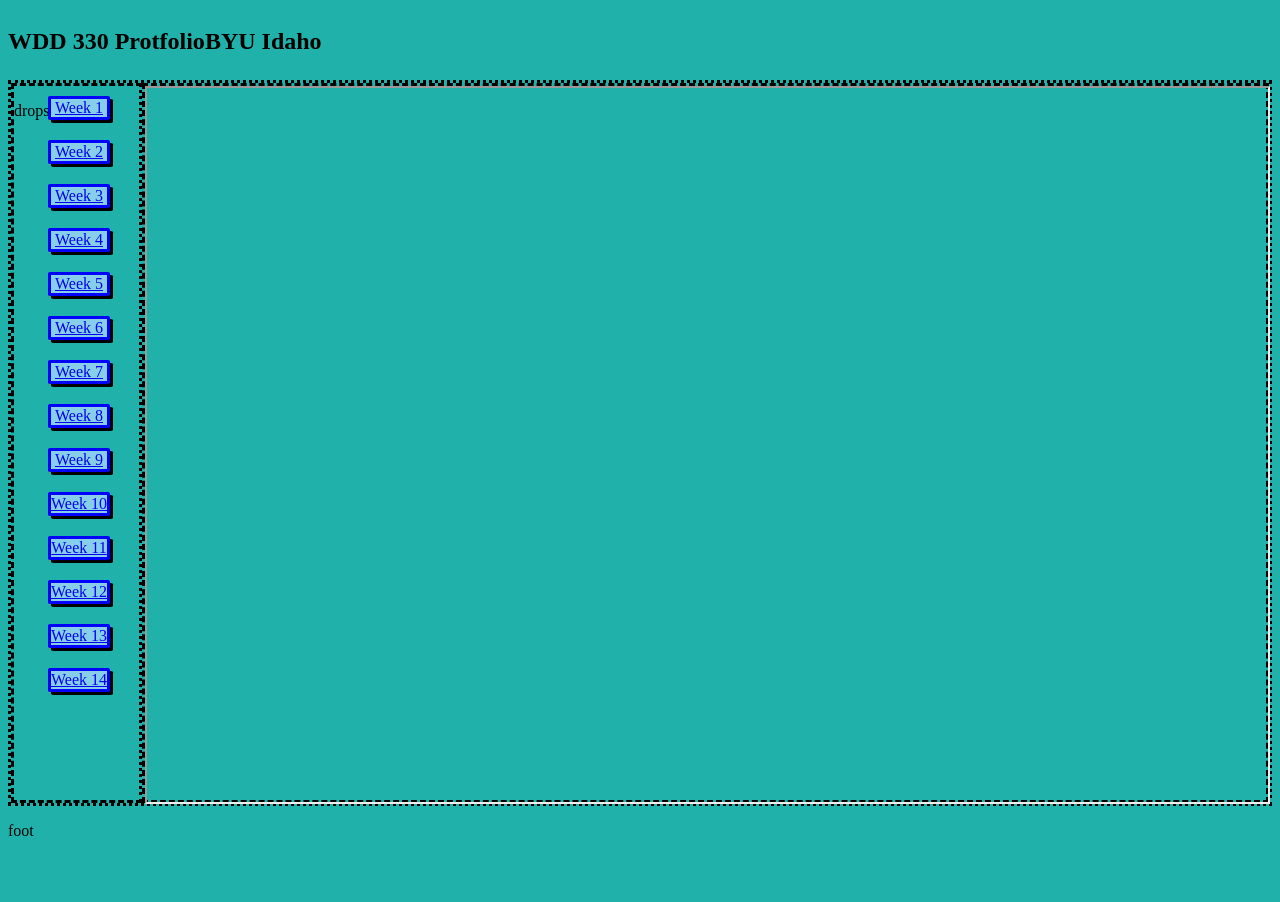
==== index.html @ 651efdce "Update index.html" ====
<!DOCTYPE html>
<html lang="en">
<head>
    <meta charset="UTF-8">
    <meta http-equiv="X-UA-Compatible" content="IE=edge">
    <meta name="viewport" content="width=device-width, initial-scale=1.0">
    <title>Document</title>

    <link rel="stylesheet" href="style.css">

    <!--style>
        *{
            text-align: left;
        }
        body {
            background-color: red;
        }
        li{
            text-align: center;
            margin-bottom: 15px;
            max-width: 10%;
            border-style: solid;
            border-radius: 55%;
            border-color: blue;
            background-color: skyblue;
            box-shadow: 10px 10px;
        }
    </style-->
</head>
<body>

    <section id="headline">
        <h1>WDD 330 Protfolio</h1>
        <h2> BYU Idaho</h2>
    </section>

    <section id="menu">
        <ol>
              <li><a href="story_editor.html" target="iframe_a">Week 1</a></li>
            <li><a href="week2/wk2.html" target="iframe_a">Week 2</a></li>
            <li><a href="week3/wk3t.html" target="iframe_a">Week 3</a></li>
            <li><a href="week4/wk4.html" target="iframe_a">Week 4</a></li>
            <li><a href="week5/wk5.html" target="iframe_a">Week 5</a></li>
            <li><a href="week6/wk6.html" target="iframe_a">Week 6</a></li>
            <li><a href="week7/wk7.html" target="iframe_a">Week 7</a></li>
            <li><a href="week8/wk8.html" target="iframe_a">Week 8</a></li>
            <li><a href="week9/wk9.html" target="iframe_a">Week 9</a></li>
            <li><a href="week10/wk10.html" target="iframe_a">Week 10</a></li>
            <li><a href="week11/wk11.html" target="iframe_a">Week 11</a></li>
            <li><a href="week12/wk12.html" target="iframe_a">Week 12</a></li>
            <li><a href="week13/wk13.html" target="iframe_a">Week 13</a></li>
            <li><a href="week14/wk14.html" target="iframe_a">Week 14</a></li>
        </ol>
        <div id="box1">
            <div id="drops">
                <p>drops</p>

            </div>
            <div id="box2">
                <iframe src="https://www.byui.edu/" name="iframe_a" height="100%" width="100%" title="Iframe Example"></iframe>

            </div>
        </div>
    </section>

    <section id="foot">
        <p id="foot1">foot</p>
    </section>

<!--
   <h1>This is week one notes for WDD 330</h1> 
   <p>Do mobile sites first then enlarge for bigger screens</p>
   <p>starting small helps make the program look better</p>
   <p>Placing nav bar at the bottom of the screen is easier for mobile users</p>
   <p>using the word MENU inside borders works 20% better than the hamburger symbol</p>
   <p></p>
-->
</body>
</html>
---- style.css ----
*{
    list-style-type: none;
    
}
body {
    background-color: lightseagreen;
}
ol {
    position: absolute;
    height: 50vh;
    z-index: 2;
}
li{
   
    text-align: center;
    margin-bottom: 20px;
    
    border-style: solid;
    border-radius: 5%;
    border-color: blue;
    background-color: skyblue;
    box-shadow: 3px 3px;
    
}

#headline {
    display: flex;
    height: 8vh;
    
}
#box1 {
    height: 80vh;
    max-width: 100%;
    border-style: dotted;
    z-index: 1;
    display: flex;
    
    
}
#box2 {
    width: 90vw;
    border-style: dashed;
}
#drops {
    width: 10vw;
    border-style: dashed;
    border-right-style: dotted;
}
#foot {
    height: 8vh;
    
}
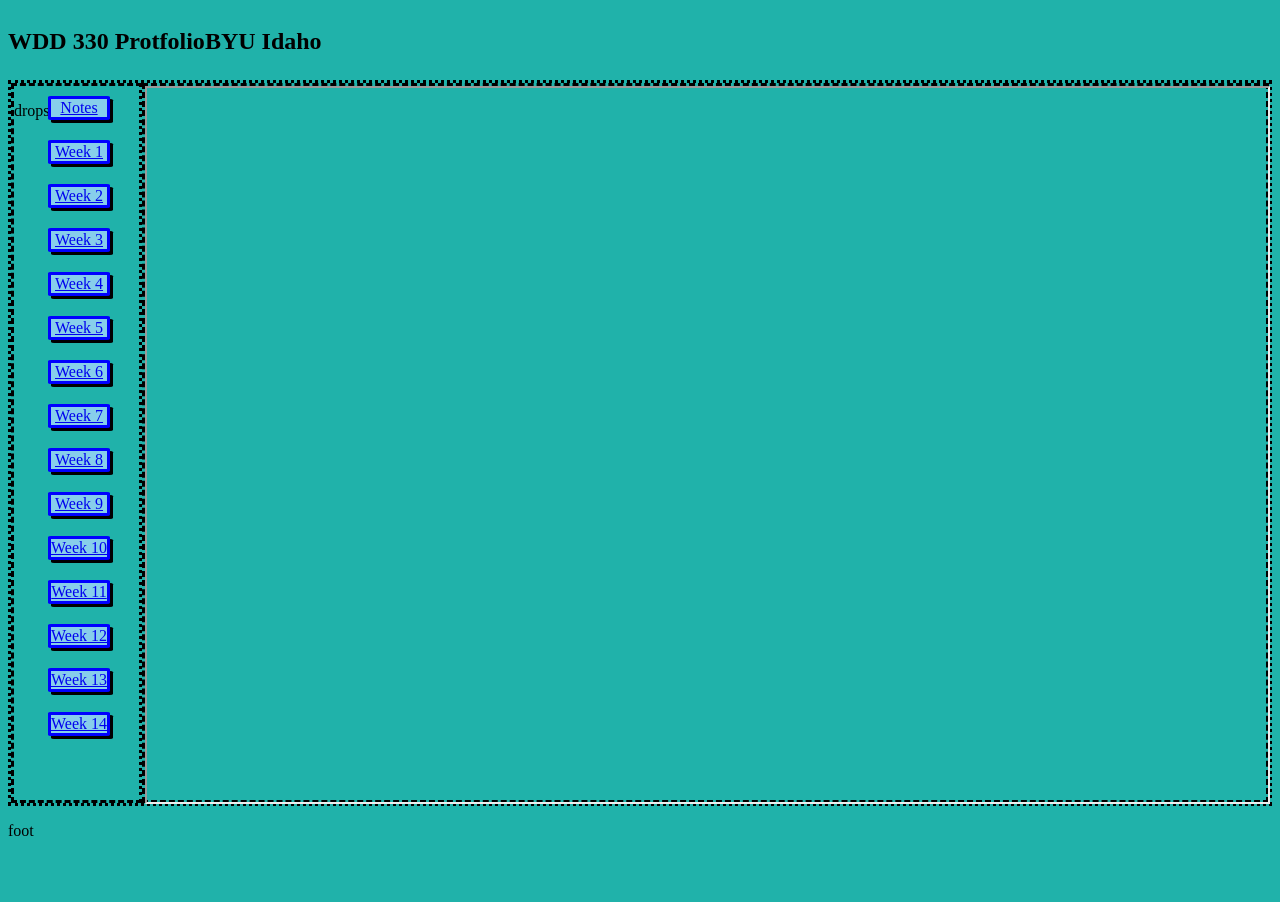
==== commit d87de289: "Update index.html" ====
--- a/index.html
+++ b/index.html
@@ -36,7 +36,8 @@
 
     <section id="menu">
         <ol>
-              <li><a href="story_editor.html" target="iframe_a">Week 1</a></li>
+            <li><a href="notes/notes.html" target="iframe_a">Notes</a></li>
+            <li><a href="story_editor.html" target="iframe_a">Week 1</a></li>
             <li><a href="week2/wk2.html" target="iframe_a">Week 2</a></li>
             <li><a href="week3/wk3t.html" target="iframe_a">Week 3</a></li>
             <li><a href="week4/wk4.html" target="iframe_a">Week 4</a></li>
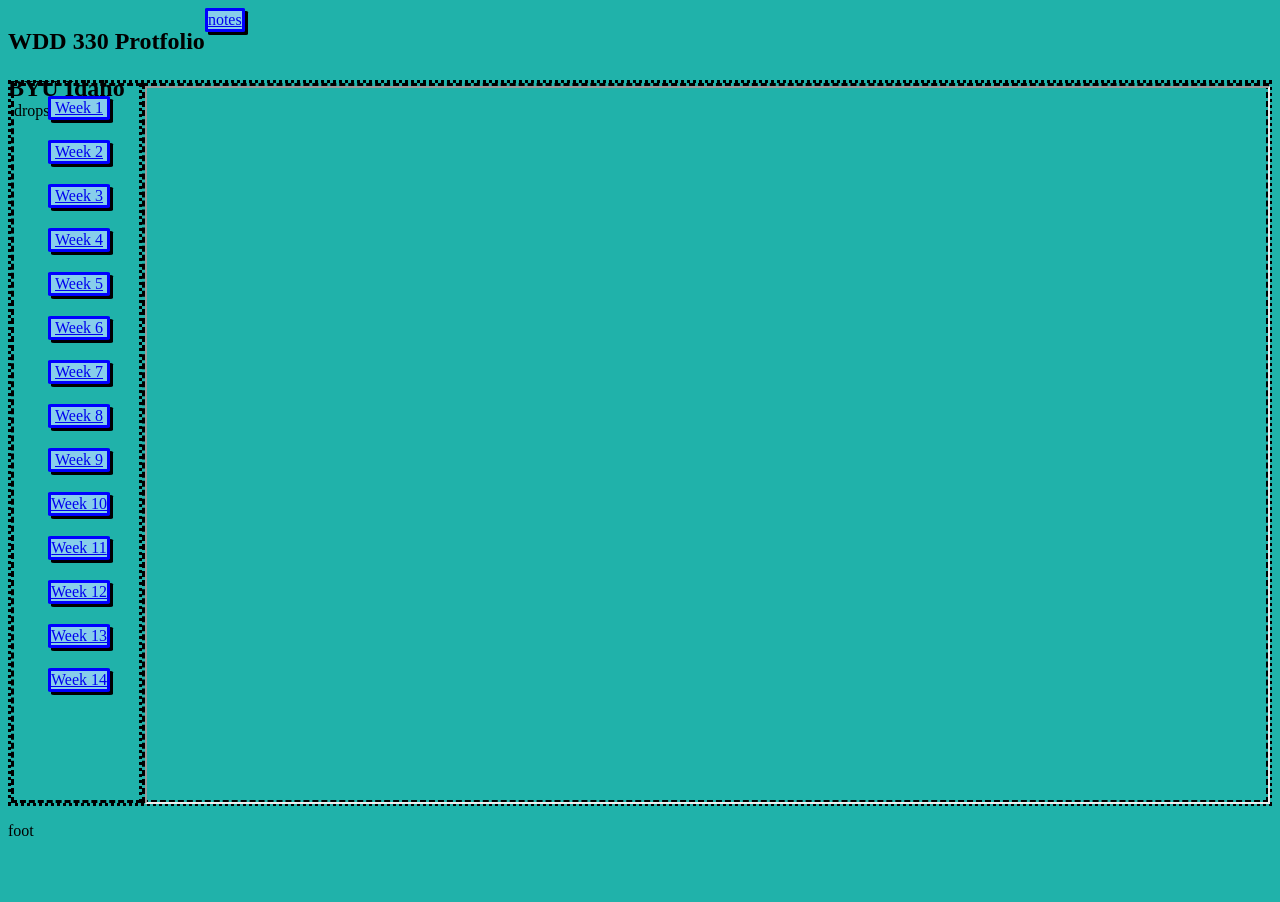
==== commit e339857b: "Update index.html" ====
--- a/index.html
+++ b/index.html
@@ -8,35 +8,20 @@
 
     <link rel="stylesheet" href="style.css">
 
-    <!--style>
-        *{
-            text-align: left;
-        }
-        body {
-            background-color: red;
-        }
-        li{
-            text-align: center;
-            margin-bottom: 15px;
-            max-width: 10%;
-            border-style: solid;
-            border-radius: 55%;
-            border-color: blue;
-            background-color: skyblue;
-            box-shadow: 10px 10px;
-        }
-    </style-->
+    
 </head>
 <body>
 
     <section id="headline">
-        <h1>WDD 330 Protfolio</h1>
-        <h2> BYU Idaho</h2>
+        <div class="hl">
+            <h1>WDD 330 Protfolio</h1>
+            <h2> BYU Idaho</h2>
+        </div>
+        <div class="index100"><li><a href="notes/notes.html" target="iframe_a">notes</a></li></div>
     </section>
 
-    <section id="menu">
-        <ol>
-            <li><a href="notes/notes.html" target="iframe_a">Notes</a></li>
+    <section id="box">
+        <ol id="menu">
             <li><a href="story_editor.html" target="iframe_a">Week 1</a></li>
             <li><a href="week2/wk2.html" target="iframe_a">Week 2</a></li>
             <li><a href="week3/wk3t.html" target="iframe_a">Week 3</a></li>
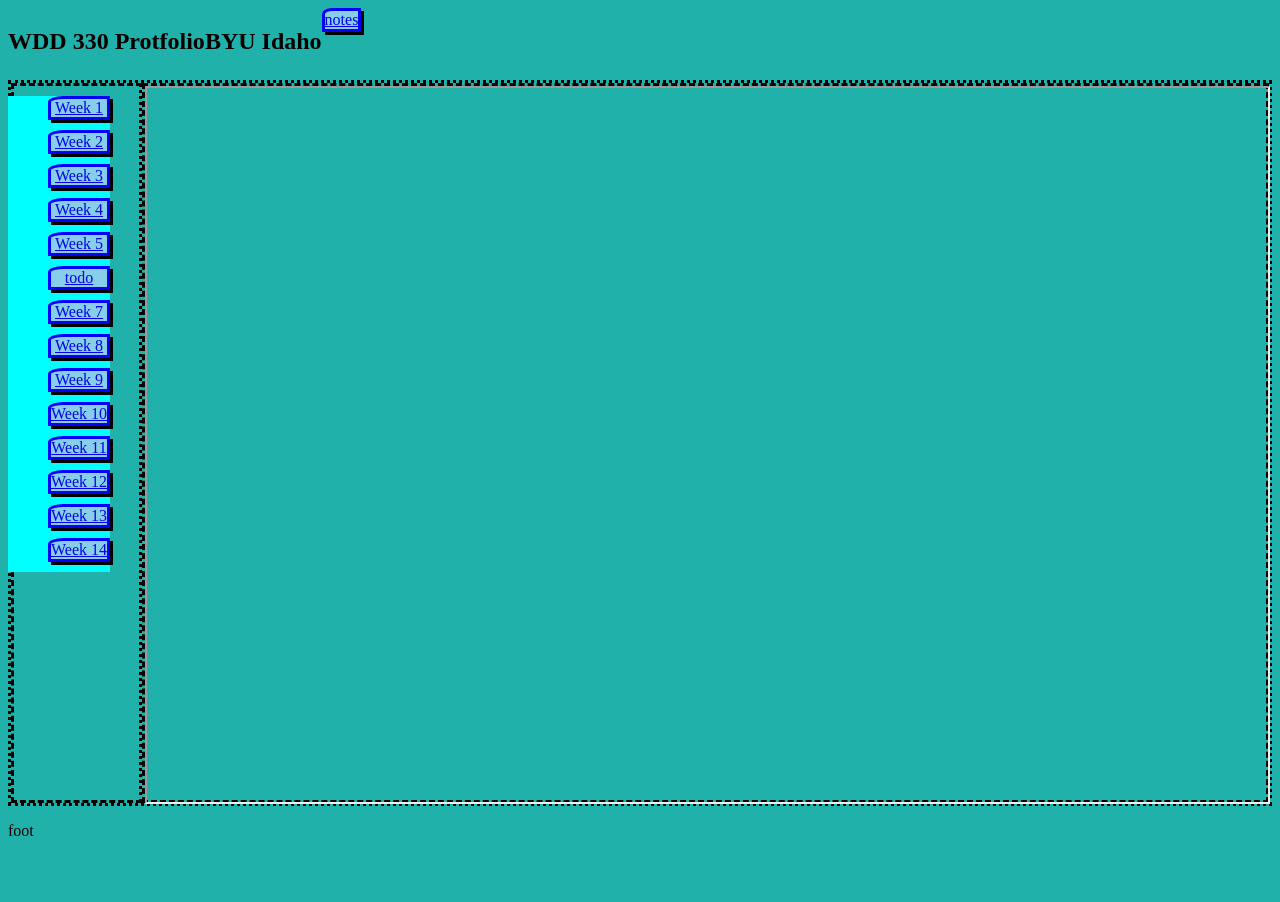
==== commit ce6711d6: "Add files via upload" ====
--- a/index.html
+++ b/index.html
@@ -1,65 +1,65 @@
-<!DOCTYPE html>
-<html lang="en">
-<head>
-    <meta charset="UTF-8">
-    <meta http-equiv="X-UA-Compatible" content="IE=edge">
-    <meta name="viewport" content="width=device-width, initial-scale=1.0">
-    <title>Document</title>
-
-    <link rel="stylesheet" href="style.css">
-
-    
-</head>
-<body>
-
-    <section id="headline">
-        <div class="hl">
-            <h1>WDD 330 Protfolio</h1>
-            <h2> BYU Idaho</h2>
-        </div>
-        <div class="index100"><li><a href="notes/notes.html" target="iframe_a">notes</a></li></div>
-    </section>
-
-    <section id="box">
-        <ol id="menu">
-            <li><a href="story_editor.html" target="iframe_a">Week 1</a></li>
-            <li><a href="week2/wk2.html" target="iframe_a">Week 2</a></li>
-            <li><a href="week3/wk3t.html" target="iframe_a">Week 3</a></li>
-            <li><a href="week4/wk4.html" target="iframe_a">Week 4</a></li>
-            <li><a href="week5/wk5.html" target="iframe_a">Week 5</a></li>
-            <li><a href="week6/wk6.html" target="iframe_a">Week 6</a></li>
-            <li><a href="week7/wk7.html" target="iframe_a">Week 7</a></li>
-            <li><a href="week8/wk8.html" target="iframe_a">Week 8</a></li>
-            <li><a href="week9/wk9.html" target="iframe_a">Week 9</a></li>
-            <li><a href="week10/wk10.html" target="iframe_a">Week 10</a></li>
-            <li><a href="week11/wk11.html" target="iframe_a">Week 11</a></li>
-            <li><a href="week12/wk12.html" target="iframe_a">Week 12</a></li>
-            <li><a href="week13/wk13.html" target="iframe_a">Week 13</a></li>
-            <li><a href="week14/wk14.html" target="iframe_a">Week 14</a></li>
-        </ol>
-        <div id="box1">
-            <div id="drops">
-                <p>drops</p>
-
-            </div>
-            <div id="box2">
-                <iframe src="https://www.byui.edu/" name="iframe_a" height="100%" width="100%" title="Iframe Example"></iframe>
-
-            </div>
-        </div>
-    </section>
-
-    <section id="foot">
-        <p id="foot1">foot</p>
-    </section>
-
-<!--
-   <h1>This is week one notes for WDD 330</h1> 
-   <p>Do mobile sites first then enlarge for bigger screens</p>
-   <p>starting small helps make the program look better</p>
-   <p>Placing nav bar at the bottom of the screen is easier for mobile users</p>
-   <p>using the word MENU inside borders works 20% better than the hamburger symbol</p>
-   <p></p>
--->
-</body>
-</html>
+<!DOCTYPE html>
+<html lang="en">
+<head>
+    <meta charset="UTF-8">
+    <meta http-equiv="X-UA-Compatible" content="IE=edge">
+    <meta name="viewport" content="width=device-width, initial-scale=1.0">
+    <title>Document</title>
+
+    <link rel="stylesheet" href="style.css">
+
+    
+</head>
+<body>
+
+    <section id="headline">
+        <div class="hl">
+            <h1>WDD 330 Protfolio</h1>
+            <h2> BYU Idaho</h2>
+        </div>
+        <div class="index100"><li><a href="notes/notes.html" target="iframe_a">notes</a></li></div>
+    </section>
+
+    <section id="box">
+        <ol id="menu">
+            <li><a href="story_editor.html" target="iframe_a">Week 1</a></li>
+            <li><a href="week2/wk2.html" target="iframe_a">Week 2</a></li>
+            <li><a href="week3/wk3t.html" target="iframe_a">Week 3</a></li>
+            <li><a href="week4/wk4.html" target="iframe_a">Week 4</a></li>
+            <li><a href="week5/wk5.html" target="iframe_a">Week 5</a></li>
+            <li><a href="todo/index.html" target="iframe_a">todo</a></li>
+            <li><a href="week7/wk7.html" target="iframe_a">Week 7</a></li>
+            <li><a href="week8/wk8.html" target="iframe_a">Week 8</a></li>
+            <li><a href="week9/wk9.html" target="iframe_a">Week 9</a></li>
+            <li><a href="week10/wk10.html" target="iframe_a">Week 10</a></li>
+            <li><a href="week11/wk11.html" target="iframe_a">Week 11</a></li>
+            <li><a href="week12/wk12.html" target="iframe_a">Week 12</a></li>
+            <li><a href="week13/wk13.html" target="iframe_a">Week 13</a></li>
+            <li><a href="week14/wk14.html" target="iframe_a">Week 14</a></li>
+        </ol>
+        <div id="box1">
+            <div id="drops">
+                <p>drops</p>
+
+            </div>
+            <div id="box2">
+                <iframe src="https://www.byui.edu/" name="iframe_a" height="100%" width="100%" title="Iframe Example"></iframe>
+
+            </div>
+        </div>
+    </section>
+
+    <section id="foot">
+        <p id="foot1">foot</p>
+    </section>
+
+<!--
+   <h1>This is week one notes for WDD 330</h1> 
+   <p>Do mobile sites first then enlarge for bigger screens</p>
+   <p>starting small helps make the program look better</p>
+   <p>Placing nav bar at the bottom of the screen is easier for mobile users</p>
+   <p>using the word MENU inside borders works 20% better than the hamburger symbol</p>
+   <p></p>
+-->
+</body>
+</html>
--- a/style.css
+++ b/style.css
@@ -5,21 +5,36 @@
 body {
     background-color: lightseagreen;
 }
-ol {
+.hl {
+    display: flex;
+    z-index: -1;
+}
+h1 {
+    position: relative;
+    animation: moveRight 20s infinite;
+}
+h2 {  
+    float: right;
+    position: relative;
+    animation: moveLeft 20s infinite;
+}
+#menu {
+    
     position: absolute;
-    height: 50vh;
+    background-color: aqua;
     z-index: 2;
 }
 li{
    
     text-align: center;
-    margin-bottom: 20px;
+    margin-bottom: 10px;
     
     border-style: solid;
-    border-radius: 5%;
+    border-top-left-radius: 25%;
     border-color: blue;
     background-color: skyblue;
     box-shadow: 3px 3px;
+  
     
 }
 
@@ -49,4 +64,60 @@
 #foot {
     height: 8vh;
     
-}+}
+#operators{
+    background-color: midnightblue;
+}
+#border {
+    border-style: solid;
+}
+
+#menu li {
+    position: relative;
+    animation: moveMenu 20s infinite;
+}
+
+@keyframes moveRight {
+    from {left: 0vw;}
+    to {left:100vw;}
+}
+@keyframes moveLeft {
+    from {left: 100vw;}
+    to {left: 0vw;}   
+}
+@keyframes moveMenu {
+    0% {left: 0px; top: 0px;}
+    50%{left: -25px; top: 0px;}
+    100%{left: 0px; top: 0px;}
+}
+/* On screens that are 600px or less, set the background color to olive */
+@media screen and (max-width: 900px) {
+    body {
+      background-color: olive;
+    }
+    #menu {
+        position: fixed;
+        margin-top: 80vh;
+        overflow:hidden;
+      
+        
+       
+    }
+    li{
+        float: left;
+        text-align: center;
+        margin-bottom: 4px;
+        margin-right: 2px;
+        border-style: solid;
+        border-radius: 5%;
+        border-color: blue;
+        background-color: skyblue;
+        box-shadow: 3px 3px;
+        
+    }
+    @keyframes moveMenu {
+        0% {left: 0px; top: 0px;}
+        50%{left: -5px; top: 0px;}
+        100%{left: 0px; top: 0px;}
+    }
+  }
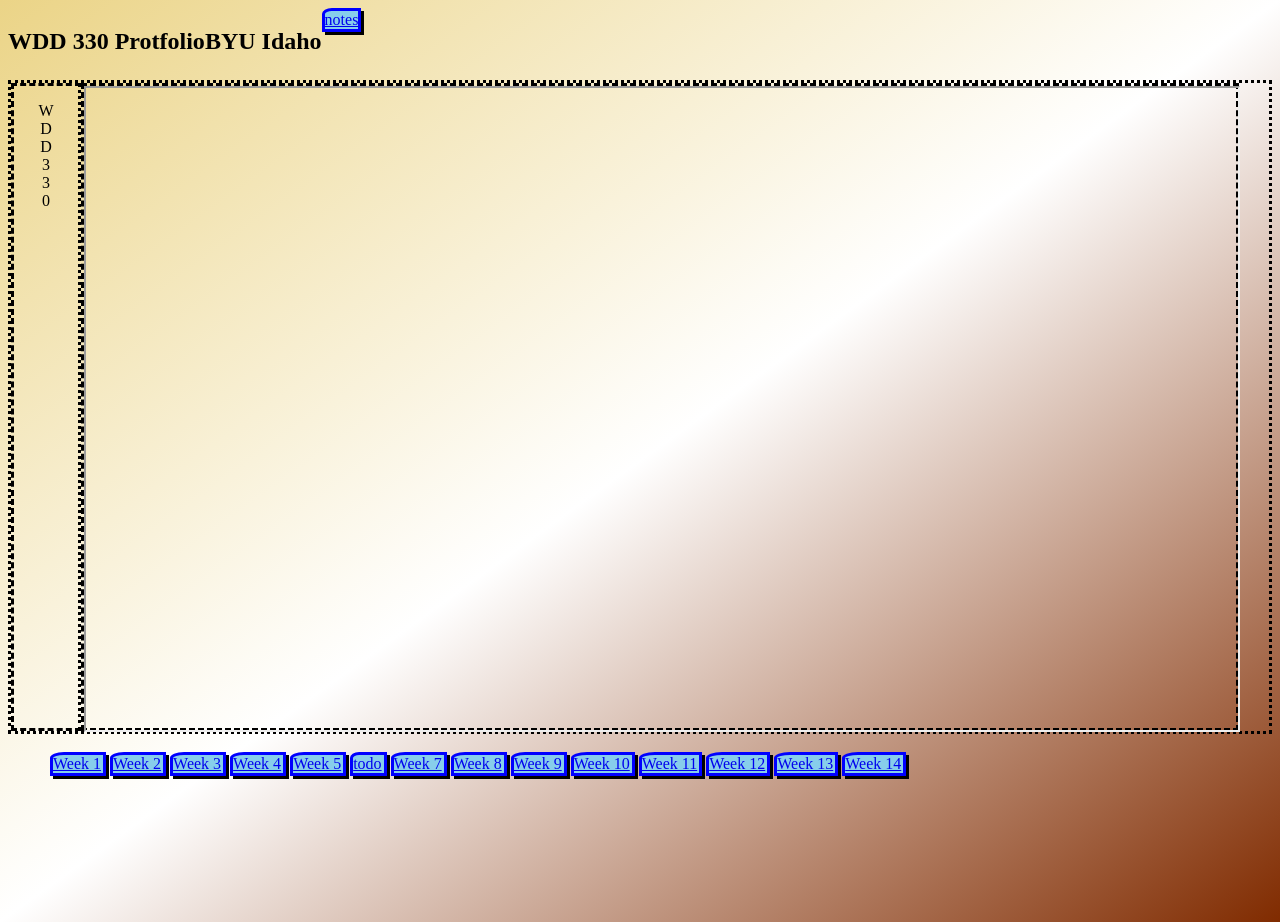
==== commit 0dd7de93: "Add files via upload" ====
--- a/index.html
+++ b/index.html
@@ -21,6 +21,20 @@
     </section>
 
     <section id="box">
+        
+        <div id="box1">
+            <div id="drops">
+                <p>W </br> D </br> D </br> 3 </br> 3 </br> 0 </p>
+
+            </div>
+            <div id="box2">
+                <iframe src="https://www.byui.edu/" name="iframe_a" height="100%" width="100%" title="Iframe Example"></iframe>
+
+            </div>
+        </div>
+    </section>
+
+    <section id="foot">
         <ol id="menu">
             <li><a href="story_editor.html" target="iframe_a">Week 1</a></li>
             <li><a href="week2/wk2.html" target="iframe_a">Week 2</a></li>
@@ -37,20 +51,7 @@
             <li><a href="week13/wk13.html" target="iframe_a">Week 13</a></li>
             <li><a href="week14/wk14.html" target="iframe_a">Week 14</a></li>
         </ol>
-        <div id="box1">
-            <div id="drops">
-                <p>drops</p>
-
-            </div>
-            <div id="box2">
-                <iframe src="https://www.byui.edu/" name="iframe_a" height="100%" width="100%" title="Iframe Example"></iframe>
-
-            </div>
-        </div>
-    </section>
-
-    <section id="foot">
-        <p id="foot1">foot</p>
+        <p id="foot1"></p>
     </section>
 
 <!--
--- a/style.css
+++ b/style.css
@@ -1,11 +1,11 @@
-*{
-    list-style-type: none;
-    
+*{  
+    list-style-type: none;   
 }
 body {
     background-color: lightseagreen;
+    background-image: linear-gradient(to bottom right, rgb(235, 212, 135), rgb(255, 255, 255), rgb(128, 43, 0));
 }
-.hl {
+.hl {   
     display: flex;
     z-index: -1;
 }
@@ -13,29 +13,26 @@
     position: relative;
     animation: moveRight 20s infinite;
 }
-h2 {  
+h2 {     
     float: right;
     position: relative;
     animation: moveLeft 20s infinite;
 }
-#menu {
-    
-    position: absolute;
-    background-color: aqua;
+#menu {     
+    text-align: center;
+   /*position: absolute;*/   
     z-index: 2;
+    width: 100vw;
 }
-li{
-   
+
+li{ 
     text-align: center;
-    margin-bottom: 10px;
-    
+    margin-bottom: 10px;    
     border-style: solid;
     border-top-left-radius: 25%;
     border-color: blue;
     background-color: skyblue;
-    box-shadow: 3px 3px;
-  
-    
+    box-shadow: 3px 3px;  
 }
 
 #headline {
@@ -44,26 +41,28 @@
     
 }
 #box1 {
-    height: 80vh;
+    height: 72vh;
     max-width: 100%;
     border-style: dotted;
     z-index: 1;
-    display: flex;
-    
-    
+    display: flex;  
 }
 #box2 {
     width: 90vw;
     border-style: dashed;
 }
 #drops {
-    width: 10vw;
+    text-align: center;
+    width: 5vw;
     border-style: dashed;
     border-right-style: dotted;
 }
 #foot {
-    height: 8vh;
-    
+    display: flex;  
+    height: 20vh;    
+}
+#foot1 {
+    z-index: -1;
 }
 #operators{
     background-color: midnightblue;
@@ -73,17 +72,22 @@
 }
 
 #menu li {
+    flex-wrap: wrap;
+    text-align: center;
+    padding-right: 2px;
+    margin: 2px;
+    float: left;
     position: relative;
     animation: moveMenu 20s infinite;
 }
 
 @keyframes moveRight {
-    from {left: 0vw;}
-    to {left:100vw;}
+    from {left: 10vw;}
+    to {left:60vw;}
 }
 @keyframes moveLeft {
-    from {left: 100vw;}
-    to {left: 0vw;}   
+    from {left: 70vw;}
+    to {left: 40vw;}   
 }
 @keyframes moveMenu {
     0% {left: 0px; top: 0px;}
@@ -92,21 +96,10 @@
 }
 /* On screens that are 600px or less, set the background color to olive */
 @media screen and (max-width: 900px) {
-    body {
-      background-color: olive;
-    }
-    #menu {
-        position: fixed;
-        margin-top: 80vh;
-        overflow:hidden;
-      
-        
-       
-    }
+    
     li{
         float: left;
         text-align: center;
-        margin-bottom: 4px;
         margin-right: 2px;
         border-style: solid;
         border-radius: 5%;
@@ -121,3 +114,4 @@
         100%{left: 0px; top: 0px;}
     }
   }
+
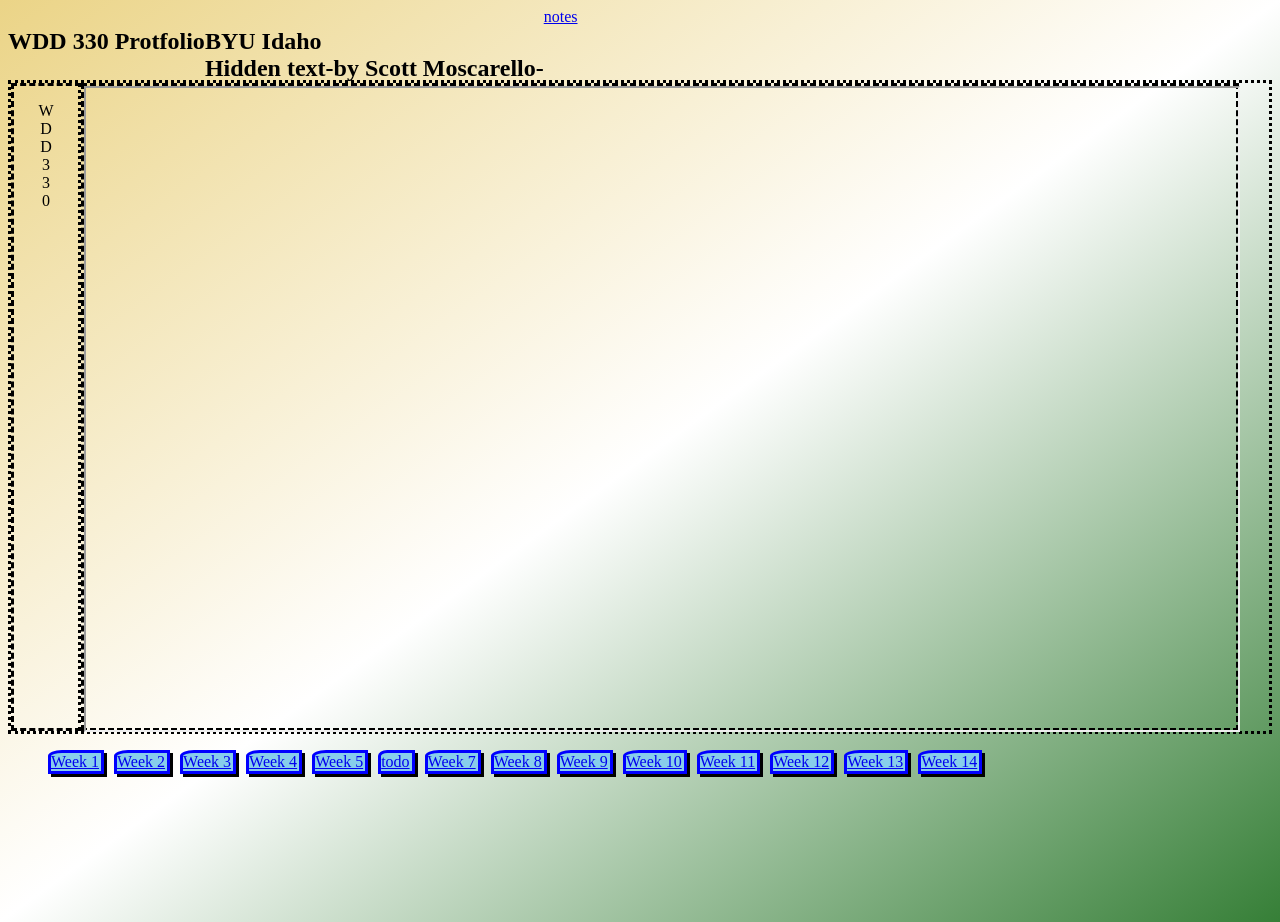
==== commit 1d501f96: "Add files via upload" ====
--- a/index.html
+++ b/index.html
@@ -14,8 +14,9 @@
 
     <section id="headline">
         <div class="hl">
-            <h1>WDD 330 Protfolio</h1>
-            <h2> BYU Idaho</h2>
+            <h1> WDD 330 Protfolio</h1>
+            <h2> BYU Idaho </br> Hidden text </h2>
+            <h2> </br> -by  Scott Moscarello- </h2>
         </div>
         <div class="index100"><li><a href="notes/notes.html" target="iframe_a">notes</a></li></div>
     </section>
@@ -24,7 +25,7 @@
         
         <div id="box1">
             <div id="drops">
-                <p>W </br> D </br> D </br> 3 </br> 3 </br> 0 </p>
+                <p id="course">W </br> D </br> D </br> 3 </br> 3 </br> 0 </p>
 
             </div>
             <div id="box2">
@@ -42,7 +43,7 @@
             <li><a href="week4/wk4.html" target="iframe_a">Week 4</a></li>
             <li><a href="week5/wk5.html" target="iframe_a">Week 5</a></li>
             <li><a href="todo/index.html" target="iframe_a">todo</a></li>
-            <li><a href="week7/wk7.html" target="iframe_a">Week 7</a></li>
+            <li><a href="week7/hiking-start.html" target="iframe_a">Week 7</a></li>
             <li><a href="week8/wk8.html" target="iframe_a">Week 8</a></li>
             <li><a href="week9/wk9.html" target="iframe_a">Week 9</a></li>
             <li><a href="week10/wk10.html" target="iframe_a">Week 10</a></li>
--- a/style.css
+++ b/style.css
@@ -3,7 +3,7 @@
 }
 body {
     background-color: lightseagreen;
-    background-image: linear-gradient(to bottom right, rgb(235, 212, 135), rgb(255, 255, 255), rgb(128, 43, 0));
+    background-image: linear-gradient(to bottom right, rgb(235, 212, 135), rgb(255, 255, 255), rgb(54, 127, 55));
 }
 .hl {   
     display: flex;
@@ -12,27 +12,19 @@
 h1 {
     position: relative;
     animation: moveRight 20s infinite;
+    animation-direction: alternate;
 }
 h2 {     
     float: right;
     position: relative;
     animation: moveLeft 20s infinite;
+    animation-direction: alternate;
 }
 #menu {     
     text-align: center;
    /*position: absolute;*/   
     z-index: 2;
     width: 100vw;
-}
-
-li{ 
-    text-align: center;
-    margin-bottom: 10px;    
-    border-style: solid;
-    border-top-left-radius: 25%;
-    border-color: blue;
-    background-color: skyblue;
-    box-shadow: 3px 3px;  
 }
 
 #headline {
@@ -74,44 +66,56 @@
 #menu li {
     flex-wrap: wrap;
     text-align: center;
-    padding-right: 2px;
-    margin: 2px;
-    float: left;
+    padding-right: 2px;    
     position: relative;
+    float: left;  
+    margin-right: 10px;    
+    border-style: solid;
+    border-top-left-radius: 25%;
+    border-color: blue;
+    background-color: skyblue;
+    box-shadow: 3px 3px; 
     animation: moveMenu 20s infinite;
+    animation-direction: alternate;
+}
+#course {
+    position: relative;
+    animation: moveCourse 20s infinite;
+    animation-direction: alternate;
 }
 
 @keyframes moveRight {
-    from {left: 10vw;}
-    to {left:60vw;}
-}
+        from {left: 0vw;}
+        to {left: 5vw;}
+    }
 @keyframes moveLeft {
-    from {left: 70vw;}
-    to {left: 40vw;}   
-}
+        from {left: 0vw;}
+        to {left: 10vw;}   
+    }
+    @keyframes moveCourse {
+        from {top: 5vh;}
+        to {top: 50vh;}
+    }    
 @keyframes moveMenu {
     0% {left: 0px; top: 0px;}
-    50%{left: -25px; top: 0px;}
-    100%{left: 0px; top: 0px;}
+    25% {background-color: rgb(122, 137, 164); left:2px; top:1px;}
+    50%{background-color: rgb(16, 164, 223); left: -2px; top: -1px;}
+    75%{background-color: rgb(93, 126, 162); left: 2px; top: 1px;}
+    100%{background-color: skyblue; left: 0px; top: 0px;}
 }
 /* On screens that are 600px or less, set the background color to olive */
 @media screen and (max-width: 900px) {
-    
-    li{
-        float: left;
-        text-align: center;
-        margin-right: 2px;
-        border-style: solid;
-        border-radius: 5%;
-        border-color: blue;
-        background-color: skyblue;
-        box-shadow: 3px 3px;
-        
+    body {
+        background-color: lightseagreen;
+        background-image: linear-gradient(to bottom right, rgb(218, 102, 116), rgb(255, 255, 255), rgb(54, 127, 55));
     }
     @keyframes moveMenu {
         0% {left: 0px; top: 0px;}
-        50%{left: -5px; top: 0px;}
-        100%{left: 0px; top: 0px;}
-    }
+        25% {background-color: rgb(210, 228, 157); left:2px; top:1px;}
+        50% {background-color: rgb(117, 175, 66); left: -2px; top: -1px;}
+        75%{background-color: rgb(233, 236, 216); left: 2px; top: 1px;}
+        100%{background-color: rgb(189, 194, 177); left: 0px; top: 0px;}
+   
+    
   }
-
+}
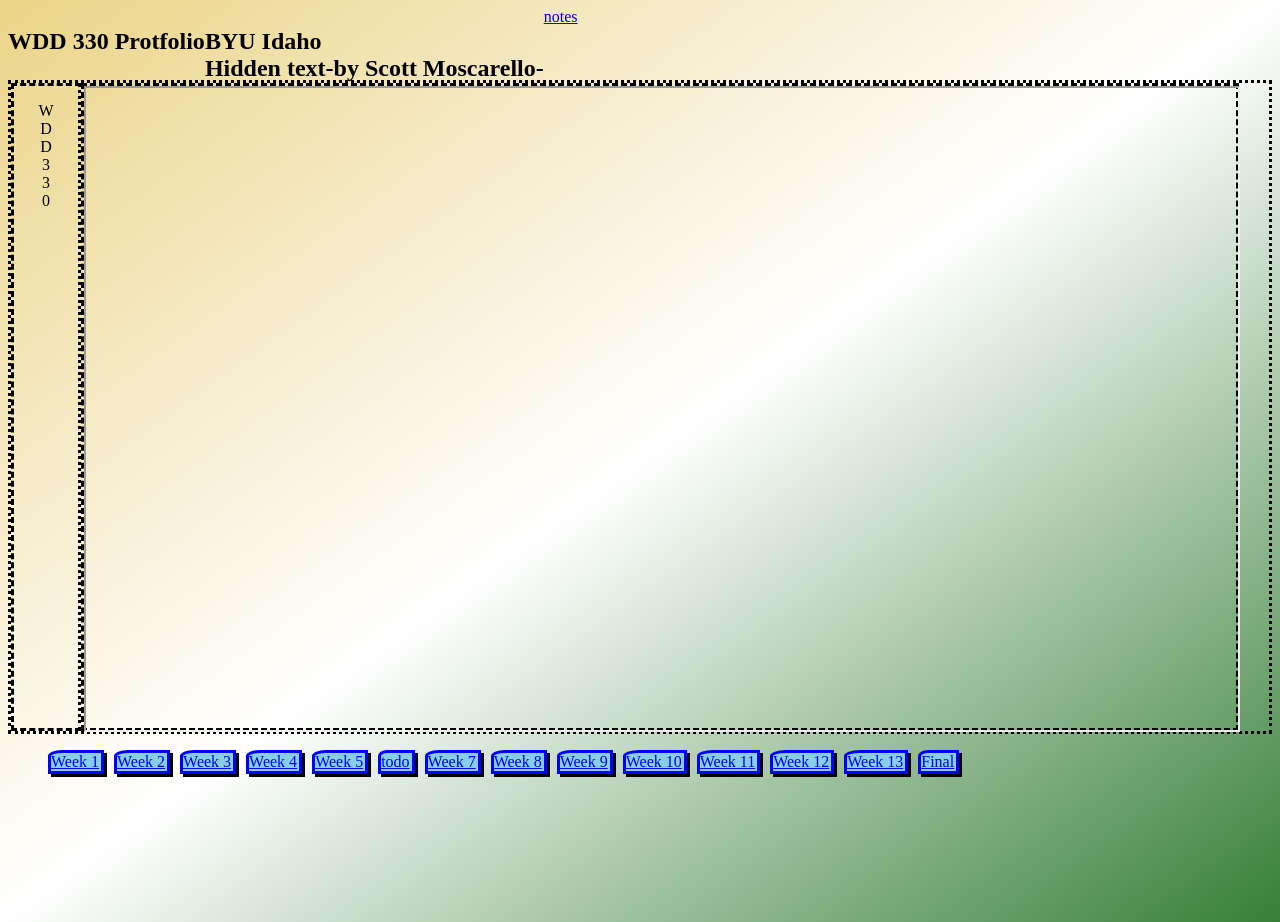
==== commit f3d52ca5: "Add files via upload" ====
--- a/index.html
+++ b/index.html
@@ -50,7 +50,7 @@
             <li><a href="week11/wk11.html" target="iframe_a">Week 11</a></li>
             <li><a href="week12/wk12.html" target="iframe_a">Week 12</a></li>
             <li><a href="week13/wk13.html" target="iframe_a">Week 13</a></li>
-            <li><a href="week14/wk14.html" target="iframe_a">Week 14</a></li>
+            <li><a href="https://moscarelloscott.github.io/project/" target="iframe_a">Final</a></li>
         </ol>
         <p id="foot1"></p>
     </section>
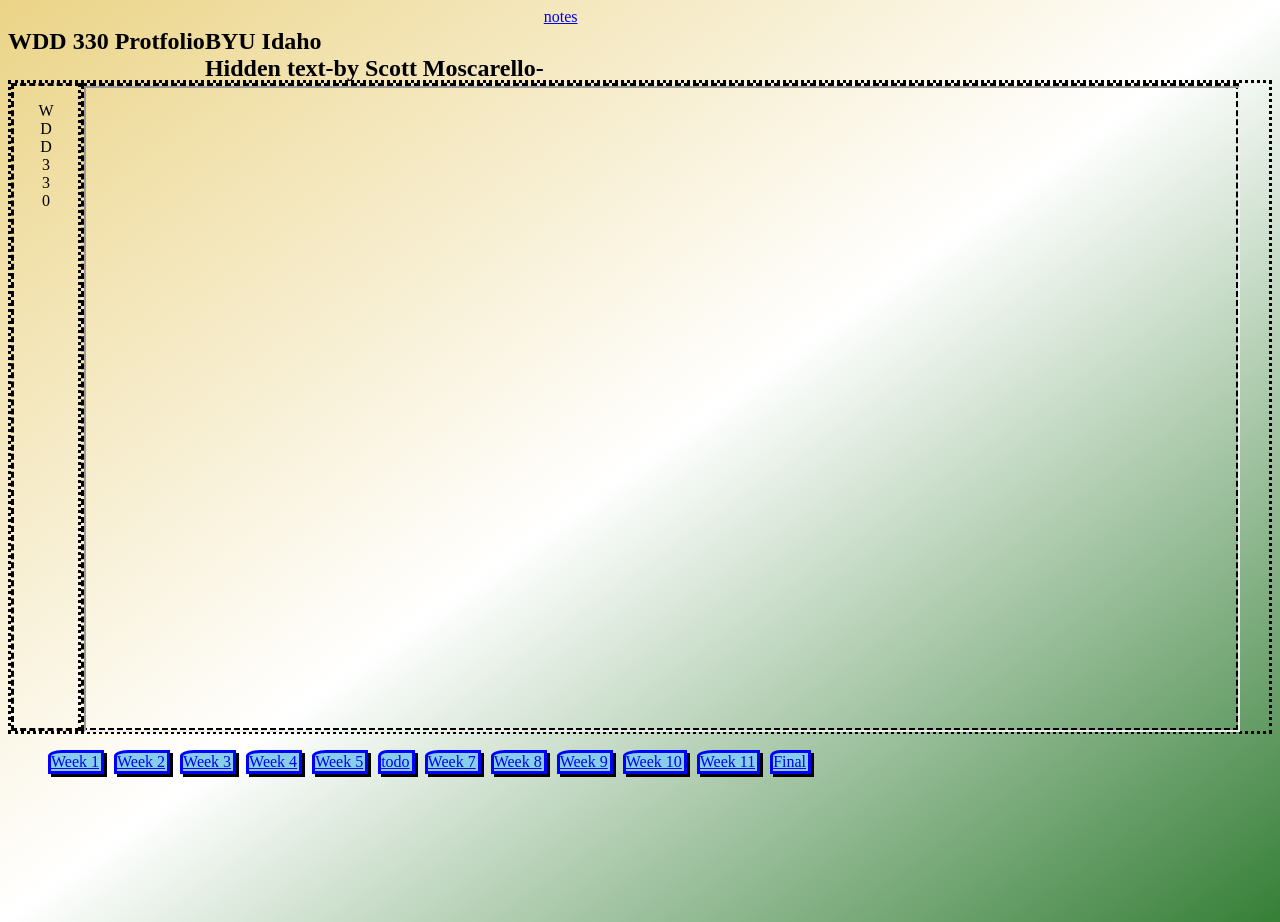
==== commit 50f12ee9: "Add files via upload" ====
--- a/index.html
+++ b/index.html
@@ -41,16 +41,14 @@
             <li><a href="week2/wk2.html" target="iframe_a">Week 2</a></li>
             <li><a href="week3/wk3t.html" target="iframe_a">Week 3</a></li>
             <li><a href="week4/wk4.html" target="iframe_a">Week 4</a></li>
-            <li><a href="week5/wk5.html" target="iframe_a">Week 5</a></li>
+            <li><a href="notes/notes.html" target="iframe_a">Week 5</a></li>
             <li><a href="todo/index.html" target="iframe_a">todo</a></li>
             <li><a href="week7/hiking-start.html" target="iframe_a">Week 7</a></li>
             <li><a href="week8/wk8.html" target="iframe_a">Week 8</a></li>
             <li><a href="week9/wk9.html" target="iframe_a">Week 9</a></li>
-            <li><a href="week10/wk10.html" target="iframe_a">Week 10</a></li>
-            <li><a href="week11/wk11.html" target="iframe_a">Week 11</a></li>
-            <li><a href="week12/wk12.html" target="iframe_a">Week 12</a></li>
-            <li><a href="week13/wk13.html" target="iframe_a">Week 13</a></li>
-            <li><a href="https://moscarelloscott.github.io/project/" target="iframe_a">Final</a></li>
+            <li><a href="notes/notes.html" target="iframe_a">Week 10</a></li>
+            <li><a href="notes/notes.html" target="iframe_a">Week 11</a></li>
+            <li><a href="https://moscarelloscott.github.io/project/">Final</a></li>
         </ol>
         <p id="foot1"></p>
     </section>
